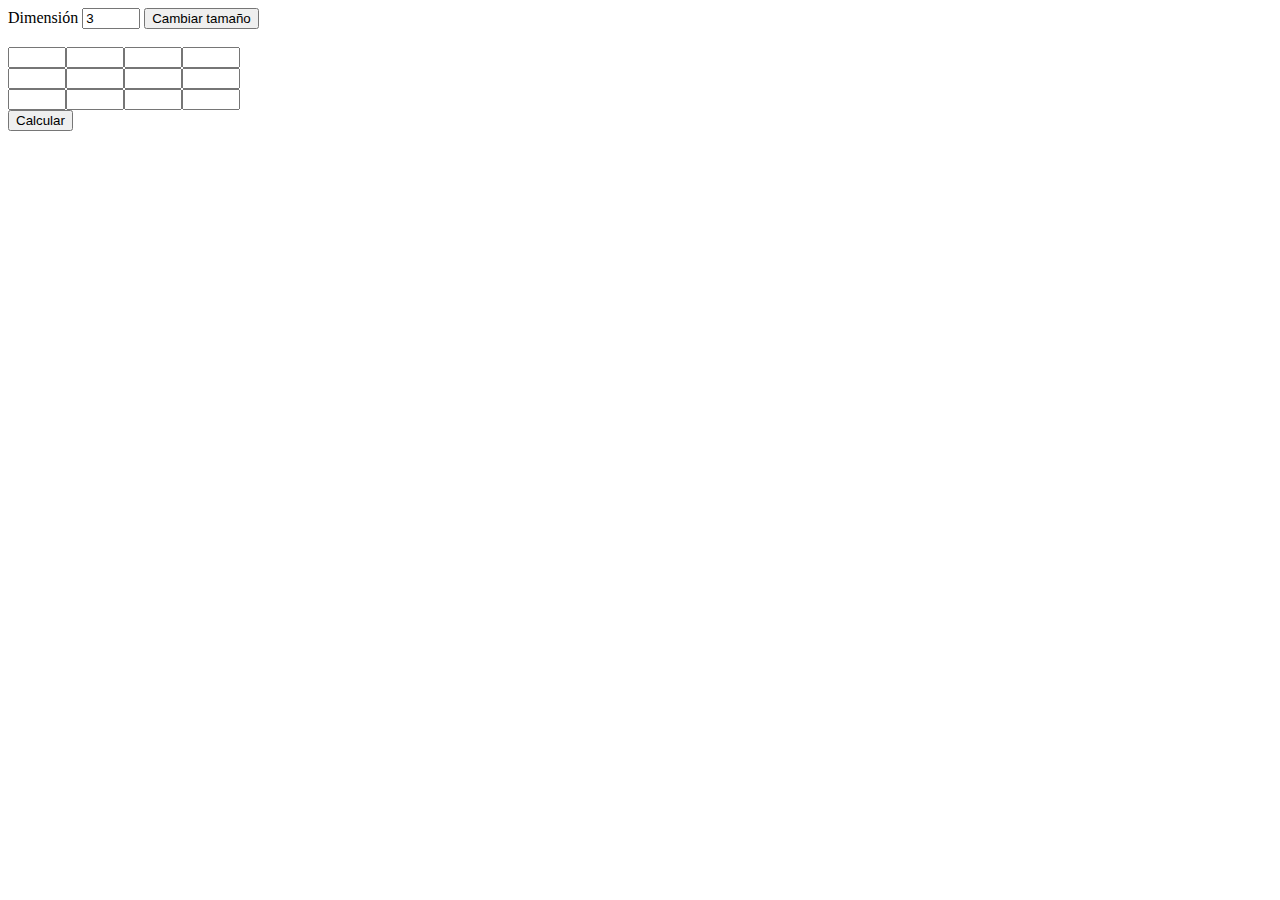
==== Gauss/index.html @ a899ae48 "Add files via upload" ====
<!DOCTYPE html>
<html lang="en">
<head>
    <meta charset="UTF-8">
    <meta name="viewport" content="width=device-width, initial-scale=1.0">
    <meta http-equiv="X-UA-Compatible" content="ie=edge">
    
    <script type="text/javascript" src = "scripts/logic.js"></script>
    <link rel="stylesheet" type="text/css" href="styles/styles.css">
    <title>Matrix Solver</title>
</head>

<body>
    <div id="container">
        <div id="MatrixSizeContainer">
            <label>Dimensión</label>
            <input type="number" id="sizeInput" value="3"/>
            <button onclick="setMatrixSize()">Cambiar tamaño</button>
        </div>        
        <div id="MatrixInputContainer"></div>        
    </div>
    <button onclick="startGaussJordan()">Calcular</button>
</body> 
</html>
---- Gauss/styles/styles.css ----
input {
    width: 50px;
}
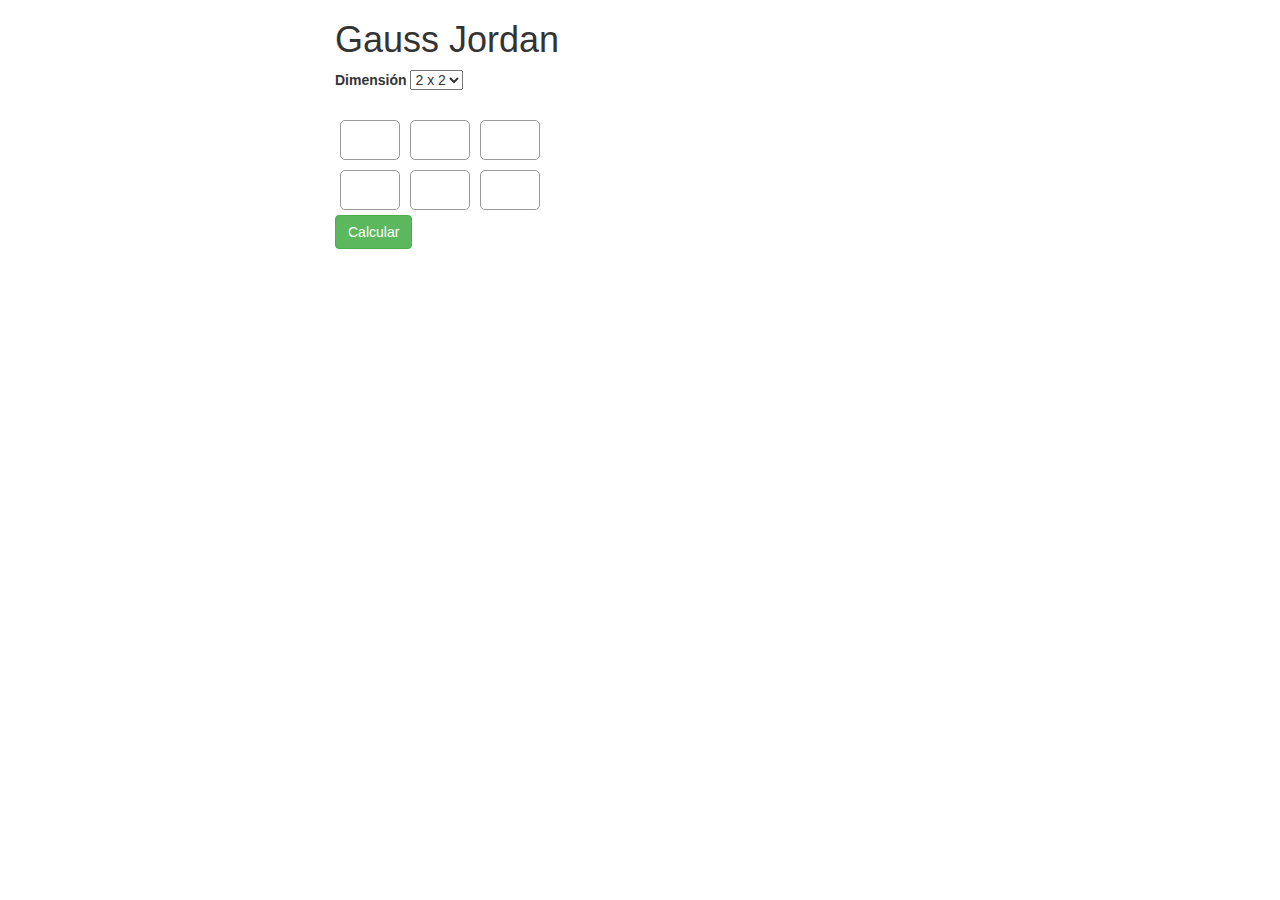
==== commit 07892855: "Styles & data output :+1:" ====
--- a/Gauss/index.html
+++ b/Gauss/index.html
@@ -4,21 +4,34 @@
     <meta charset="UTF-8">
     <meta name="viewport" content="width=device-width, initial-scale=1.0">
     <meta http-equiv="X-UA-Compatible" content="ie=edge">
-    
     <script type="text/javascript" src = "scripts/logic.js"></script>
     <link rel="stylesheet" type="text/css" href="styles/styles.css">
+    <link rel="stylesheet" href="https://maxcdn.bootstrapcdn.com/bootstrap/3.3.7/css/bootstrap.min.css">
     <title>Matrix Solver</title>
 </head>
 
 <body>
     <div id="container">
-        <div id="MatrixSizeContainer">
-            <label>Dimensión</label>
-            <input type="number" id="sizeInput" value="3"/>
-            <button onclick="setMatrixSize()">Cambiar tamaño</button>
-        </div>        
-        <div id="MatrixInputContainer"></div>        
+        <div class="col-sm-6 col-sm-offset-3">
+            <h1 class="title">Gauss Jordan</h1>
+            <div id="MatrixSizeContainer">
+                <label>Dimensión</label>
+                <select name="sizeInput" id="sizeInput" onchange="setMatrixSize()">
+                    <option value="2">2 x 2</option>
+                    <option value="3">3 x 3</option>
+                    <option value="4">4 x 4</option>
+                    <option value="5">5 x 5</option>
+                </select>
+            </div> 
+            <div id="MatrixInputContainer"></div>
+            <button class="btn btn-success" onclick="startGaussJordan()">Calcular</button>
+        </div>
     </div>
-    <button onclick="startGaussJordan()">Calcular</button>
+    
+    <div class="container">
+        <div class="col-sm-4 col-sm-offset-4">
+            <div id="operationOutput"></div>
+        </div>
+    </div>
 </body> 
 </html>--- a/Gauss/styles/styles.css
+++ b/Gauss/styles/styles.css
@@ -1,3 +1,11 @@
-input {
-    width: 50px;
+.valueInput{
+    margin: 5px !important;
+    width: 60px;
+    height: 40px;
+    border-radius: 5px;
+    border: 1px solid #999;
+}
+
+.outputMatriz{
+    font-size: 1.5rem;
 }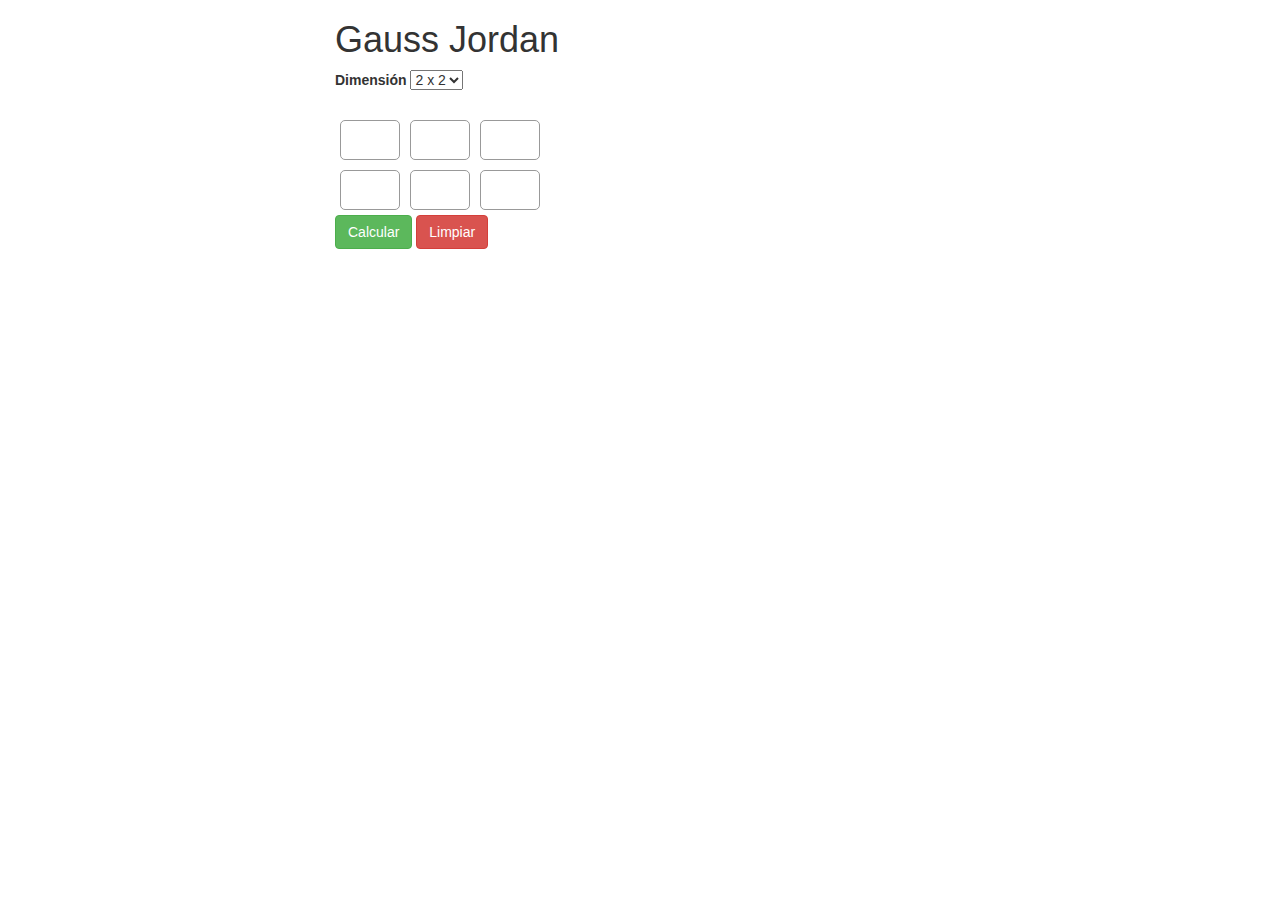
==== commit 01a3d7a0: "Clear Form" ====
--- a/Gauss/index.html
+++ b/Gauss/index.html
@@ -23,8 +23,11 @@
                     <option value="5">5 x 5</option>
                 </select>
             </div> 
-            <div id="MatrixInputContainer"></div>
+            <div id="MatrixContainer">
+                <form id="MatrixInputContainer" name= "MatrixInputContainer"></form>
+            </div>
             <button class="btn btn-success" onclick="startGaussJordan()">Calcular</button>
+            <button class="btn btn-danger" onclick="clearInputs()">Limpiar</button>
         </div>
     </div>
     
--- a/Gauss/styles/styles.css
+++ b/Gauss/styles/styles.css
@@ -8,4 +8,8 @@
 
 .outputMatriz{
     font-size: 1.5rem;
+}
+
+#operationOutput{
+    margin-top: 5%;
 }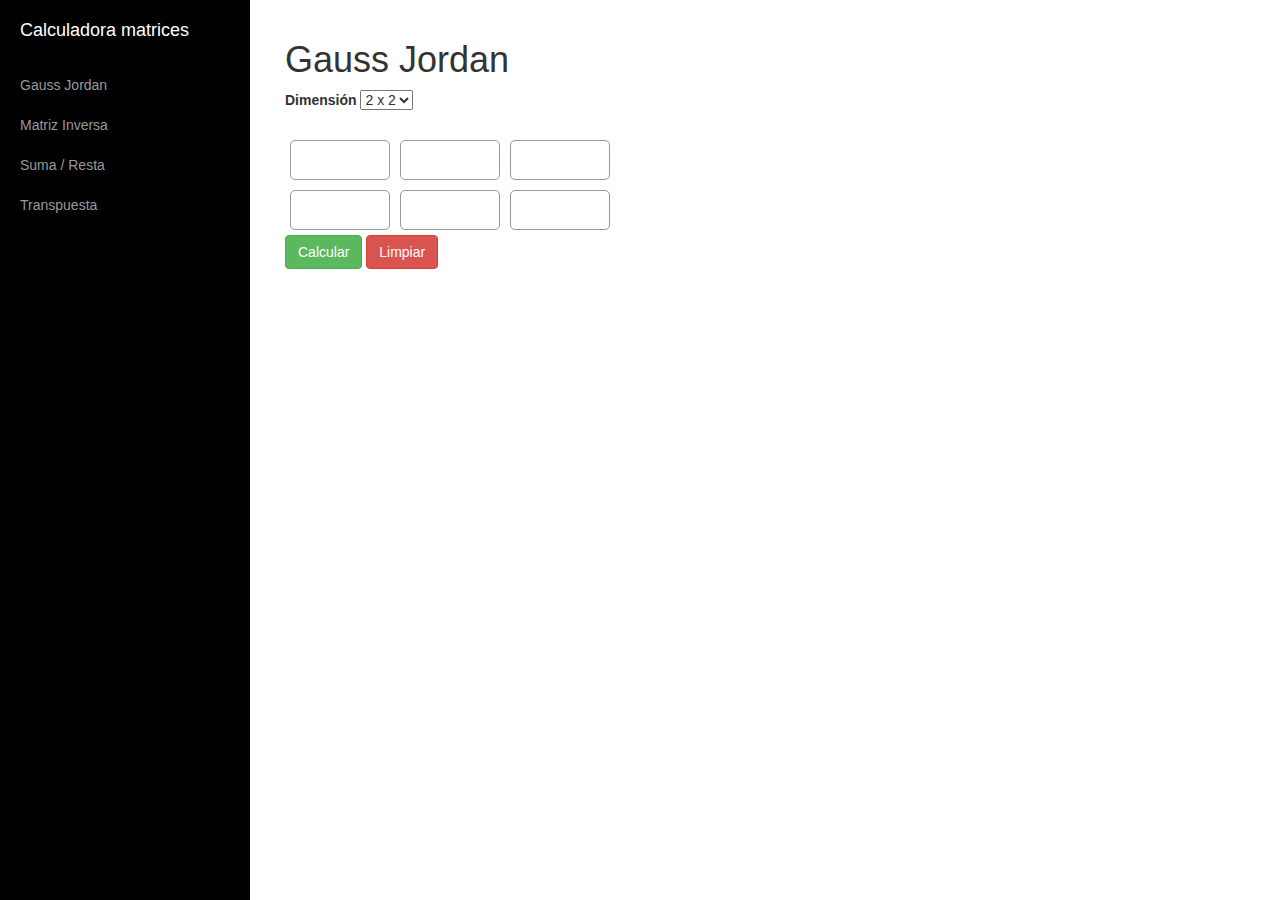
==== commit 753edde0: "Add files via upload" ====
--- a/Gauss/index.html
+++ b/Gauss/index.html
@@ -5,36 +5,207 @@
     <meta name="viewport" content="width=device-width, initial-scale=1.0">
     <meta http-equiv="X-UA-Compatible" content="ie=edge">
     <script type="text/javascript" src = "scripts/logic.js"></script>
+    <!-- Bootstrap Core CSS -->
+    <link href="styles/bootstrap.min.css" rel="stylesheet">
+    <!-- Custom CSS -->
+    <link href="styles/simple-sidebar.css" rel="stylesheet">
     <link rel="stylesheet" type="text/css" href="styles/styles.css">
-    <link rel="stylesheet" href="https://maxcdn.bootstrapcdn.com/bootstrap/3.3.7/css/bootstrap.min.css">
-    <title>Matrix Solver</title>
+    <title>Calculadora matrices</title>
 </head>
 
-<body>
-    <div id="container">
-        <div class="col-sm-6 col-sm-offset-3">
-            <h1 class="title">Gauss Jordan</h1>
-            <div id="MatrixSizeContainer">
-                <label>Dimensión</label>
-                <select name="sizeInput" id="sizeInput" onchange="setMatrixSize()">
-                    <option value="2">2 x 2</option>
-                    <option value="3">3 x 3</option>
-                    <option value="4">4 x 4</option>
-                    <option value="5">5 x 5</option>
-                </select>
-            </div> 
-            <div id="MatrixContainer">
-                <form id="MatrixInputContainer" name= "MatrixInputContainer"></form>
+<body> 
+
+     <div id="wrapper">
+        <div id="sidebar-wrapper">
+            <ul class="sidebar-nav">
+                <li class="sidebar-brand"><a>Calculadora matrices</a></li>
+                <li><a onclick='MenuItemSelected(0)'>Gauss Jordan</a></li>
+                <li><a onclick='MenuItemSelected(1)'>Matriz Inversa</a></li>
+                <li><a onclick='MenuItemSelected(2)'>Suma / Resta</a></li>
+                <!-- <li><a onclick='MenuItemSelected(3)'>Multiplicación</a></li> -->
+                <li><a onclick='MenuItemSelected(4)'>Transpuesta</a></li>
+            </ul>
+        </div>
+
+        <!-- Page Content -->
+        <div id="page-content-wrapper">
+            <div class="container-fluid">
+                <div class="row">
+                    <div class="col-lg-12">
+                        <div id="div0">
+                            <h1>Gauss Jordan</h1>
+
+                            <div id="MatrixSizeContainer">
+
+                                <label>Dimensión</label>
+                                <select name="sizeInput" id="sizeInput" onchange="setMatrixSize()">
+                                    <option value="2">2 x 2</option>
+                                    <option value="3">3 x 3</option>
+                                    <option value="4">4 x 4</option>
+                                    <option value="5">5 x 5</option>
+                                </select>
+                            </div> 
+
+                            <div id="MatrixContainer">
+                                <form id="MatrixInputContainer" name= "MatrixInputContainer"></form>
+                            </div>
+                            <button class="btn btn-success" onclick="startGaussJordan()">Calcular</button>
+                            <button class="btn btn-danger" onclick="clearInputs()">Limpiar</button>
+                        </div>
+
+                        <div id="div1">
+                            <h1>Matriz Inversa</h1>
+                            <div id="MatrixSizeContainer">
+
+                                <label>Dimensión</label>
+                                <select name="sizeInputInverse" id="sizeInputInverse" onchange="setMatrixSizeInverse()">
+                                    <option value="2">2 x 2</option>
+                                    <option value="3">3 x 3</option>
+                                    <option value="4">4 x 4</option>
+                                    <option value="5">5 x 5</option>
+                                </select>
+                            </div> 
+
+                            <div id="MatrixContainer">
+                                <form id="MatrixInputContainerInverse" name= "MatrixInputContainerInverse"></form>
+                            </div>
+                            <button class="btn btn-success" onclick="startInverse()">Calcular</button>
+                            <button class="btn btn-danger" onclick="clearInputs()">Limpiar</button>
+                        </div>
+
+                        <div id="div2">
+
+                            <h1>Suma / Resta</h1>
+
+                            <div id="MatrixSizeContainer">
+                                <label>Filas:</label>
+                                <select name="rowInput" id="rowInput" onchange="setMatrixSizeSR()">
+                                    <option value="2">2</option>
+                                    <option value="3">3</option>
+                                    <option value="4">4</option>
+                                    <option value="5">5</option>
+                                </select>
+                                <label>Columnas:</label>
+                                <select name="columnInput" id="columnInput" onchange="setMatrixSizeSR()">
+                                    <option value="2">2</option>
+                                    <option value="3">3</option>
+                                    <option value="4">4</option>
+                                    <option value="5">5</option>
+                                </select>
+                                <label>Operación:</label>
+                                <select name="operation" id="operation">
+                                    <option value="0">Suma</option>
+                                    <option value="1">Resta</option>
+                                </select>
+                            </div> 
+
+                             <div class="container">
+                                <div class="row">
+                                    <div id="MatrixContainer" class="col-sm-6">
+                                        <center><form id="MatrixInputContainer1" name= "MatrixInputContainer"></form></center>
+                                    </div>
+                                    <div id="MatrixContainer" class="col-sm-6">
+                                        <center><form id="MatrixInputContainer2" name= "MatrixInputContainer"></form></center>
+                                    </div>
+                                </div>
+                            </div>
+                            <div class="container">
+                                <div class="row">
+                                    <center>
+                                        <button class="btn btn-success" onclick="output()">Calcular</button>
+                                        <button class="btn btn-danger" onclick="clearInputs()">Limpiar</button>
+                                    </center>
+                                </div>
+                            </div>
+                            
+                            <div class="container">
+                                <div class="row">
+                                    <div class="col-sm-6 col-sm-offset-3">
+                                        <center><form id="MatrixOutContainer" name="MatrixOutContainer"></form></center>
+                                    </div>
+                                </div>
+                            </div>
+                        </div>
+
+                        <div id="div3">
+                            <h1>Multiplicación</h1>
+                        </div>
+
+                        <div id="div4">
+                            <h1>Transpuesta</h1>
+
+                            <div id="MatrixSizeContainer">
+                                <label>Filas:</label>
+                                <select name="rowInput" id="rowInputT" onchange="setMatrixSizeT()">
+                                    <option value="2">2</option>
+                                    <option value="3">3</option>
+                                    <option value="4">4</option>
+                                    <option value="5">5</option>
+                                </select>
+                                <label>Columnas:</label>
+                                <select name="columnInput" id="columnInputT" onchange="setMatrixSizeT()">
+                                    <option value="2">2</option>
+                                    <option value="3">3</option>
+                                    <option value="4">4</option>
+                                    <option value="5">5</option>
+                                </select>
+                                
+                            </div> 
+
+                             <div class="container">
+                                <div class="row">
+                                    <div id="MatrixContainer" class="col-sm-6 col-sm-offset-3">
+                                        <center><form id="MatrixInputContainer1T" name= "MatrixInputContainer"></form></center>
+                                    </div>                                  
+                                </div>
+                            </div>
+                            <div class="container">
+                                <div class="row">
+                                    <center>
+                                        <button class="btn btn-success" onclick="TransMatrix()">Calcular</button>
+                                        <button class="btn btn-danger" onclick="clearInputs()">Limpiar</button>
+                                    </center>
+                                </div>
+                            </div>
+                            
+                            <div class="container">
+                                <div class="row">
+                                    <div class="col-sm-6 col-sm-offset-3">
+                                        <center><form id="MatrixOutContainerT" name="MatrixOutContainer"></form></center>
+                                    </div>
+                                </div>
+                            </div>
+                        </div>                       
+                    </div>
+                </div>
             </div>
-            <button class="btn btn-success" onclick="startGaussJordan()">Calcular</button>
-            <button class="btn btn-danger" onclick="clearInputs()">Limpiar</button>
         </div>
+
+    </div> 
+
+   
+
+       
+      
+        
     </div>
     
     <div class="container">
-        <div class="col-sm-4 col-sm-offset-4">
+        <div class="col-sm-10 col-sm-offset-2">
             <div id="operationOutput"></div>
         </div>
     </div>
+
+    <script src="scripts/jquery.js"></script>
+
+    <!-- Bootstrap Core JavaScript -->
+    <script src="scripts/bootstrap.min.js"></script>
+
+    <!-- Menu Toggle Script -->
+    <script>
+    $(document).ready(function() {
+        $("#wrapper").toggleClass("toggled");
+    });
+    </script>
 </body> 
 </html>--- a/Gauss/styles/simple-sidebar.css
+++ b/Gauss/styles/simple-sidebar.css
@@ -0,0 +1,129 @@
+/*!
+ * Start Bootstrap - Simple Sidebar (http://startbootstrap.com/)
+ * Copyright 2013-2016 Start Bootstrap
+ * Licensed under MIT (https://github.com/BlackrockDigital/startbootstrap/blob/gh-pages/LICENSE)
+ */
+
+ body {
+    overflow-x: hidden;
+ }
+
+/* Toggle Styles */
+
+#wrapper {
+    padding-left: 0;
+    -webkit-transition: all 0.5s ease;
+    -moz-transition: all 0.5s ease;
+    -o-transition: all 0.5s ease;
+    transition: all 0.5s ease;
+}
+
+#wrapper.toggled {
+    padding-left: 250px;
+}
+
+#sidebar-wrapper {
+    z-index: 1000;
+    position: fixed;
+    left: 250px;
+    width: 0;
+    height: 100%;
+    margin-left: -250px;
+    overflow-y: auto;
+    background: #000;
+    -webkit-transition: all 0.5s ease;
+    -moz-transition: all 0.5s ease;
+    -o-transition: all 0.5s ease;
+    transition: all 0.5s ease;
+}
+
+#wrapper.toggled #sidebar-wrapper {
+    width: 250px;
+}
+
+#page-content-wrapper {
+    width: 100%;
+    position: absolute;
+    padding: 15px;
+}
+
+#wrapper.toggled #page-content-wrapper {
+    position: absolute;
+    margin-right: -250px;
+}
+
+/* Sidebar Styles */
+
+.sidebar-nav {
+    position: absolute;
+    top: 0;
+    width: 250px;
+    margin: 0;
+    padding: 0;
+    list-style: none;
+}
+
+.sidebar-nav li {
+    text-indent: 20px;
+    line-height: 40px;
+}
+
+.sidebar-nav li a {
+    display: block;
+    text-decoration: none;
+    color: #999999;
+}
+
+.sidebar-nav li a:hover {
+    text-decoration: none;
+    color: #fff;
+    background: rgba(255,255,255,0.2);
+}
+
+.sidebar-nav li a:active,
+.sidebar-nav li a:focus {
+    text-decoration: none;
+}
+
+.sidebar-nav > .sidebar-brand {
+    height: 65px;
+    font-size: 18px;
+    line-height: 60px;
+}
+
+.sidebar-nav > .sidebar-brand a {
+    color: #999999;
+}
+
+.sidebar-nav > .sidebar-brand a:hover {
+    color: #fff;
+    background: none;
+}
+
+@media(min-width:768px) {
+    #wrapper {
+        padding-left: 0;
+    }
+
+    #wrapper.toggled {
+        padding-left: 250px;
+    }
+
+    #sidebar-wrapper {
+        width: 0;
+    }
+
+    #wrapper.toggled #sidebar-wrapper {
+        width: 250px;
+    }
+
+    #page-content-wrapper {
+        padding: 20px;
+        position: relative;
+    }
+
+    #wrapper.toggled #page-content-wrapper {
+        position: relative;
+        margin-right: 0;
+    }
+}--- a/Gauss/styles/styles.css
+++ b/Gauss/styles/styles.css
@@ -1,9 +1,14 @@
+li:hover {
+    cursor: pointer;
+}
+
 .valueInput{
     margin: 5px !important;
-    width: 60px;
+    width: 100px;
     height: 40px;
     border-radius: 5px;
     border: 1px solid #999;
+    text-align: center; 
 }
 
 .outputMatriz{
@@ -12,4 +17,5 @@
 
 #operationOutput{
     margin-top: 5%;
-}+}
+
